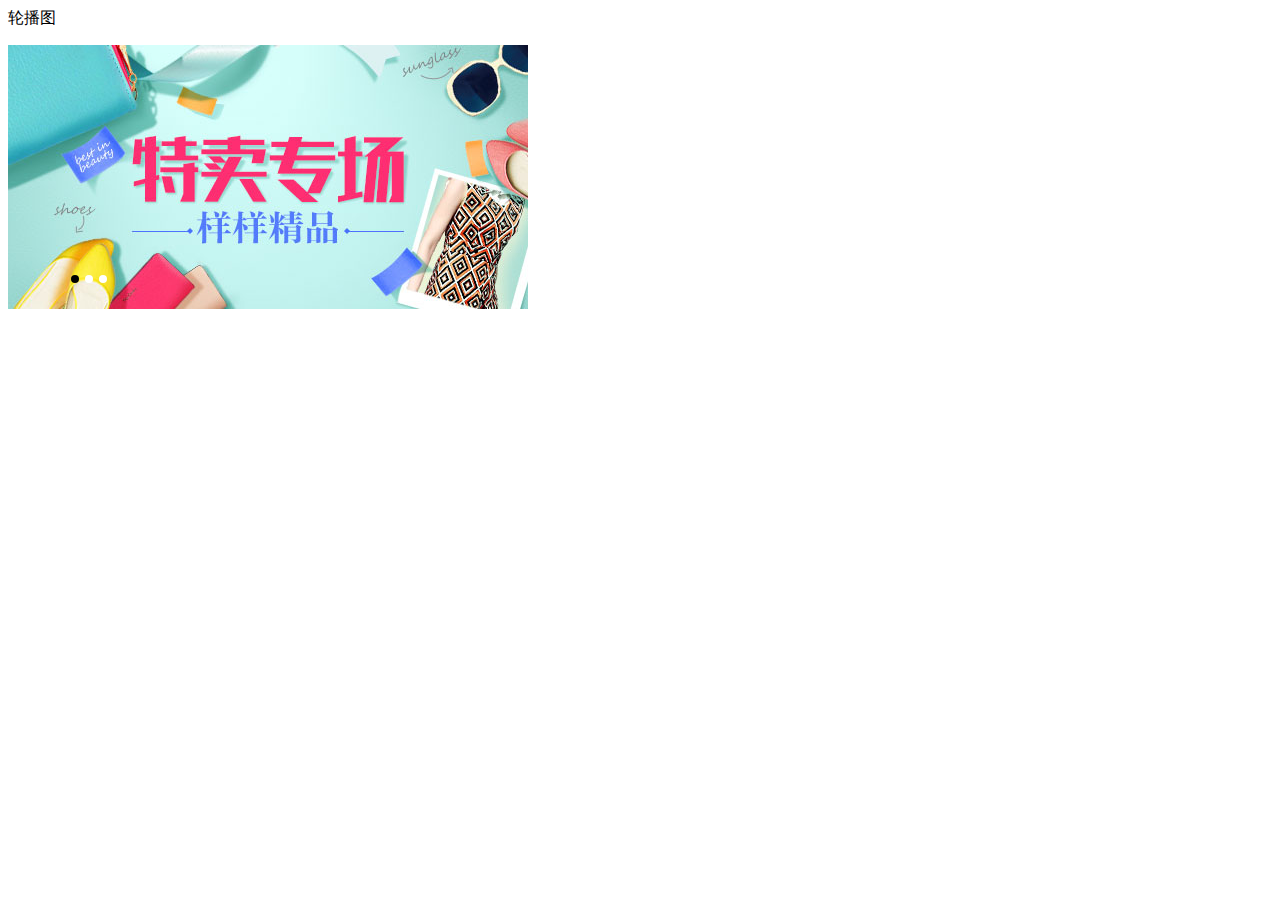
==== RotationChart/index.html @ 6db7f1f8 "左右键切换图片" ====
<!DOCTYPE html>
<html lang="en">
<head>
    <meta charset="UTF-8">
    <title>RotationChat</title>
    <link rel="stylesheet" href="index.css">
    <script src="js/animation.js"></script>
    <script src="js/index.js"></script>
</head>
<body>
<div>
    <div>轮播图</div>
    <div id="main">
        <a href="javascript:;" class="arrow_l"><</a>
        <a href="javascript:;" class="arrow_r">></a>
        <ul class="rotation">
            <li><a href=""><img src="img/1.jpg" alt=""></a></li>
            <li><a href=""><img src="img/2.jpg" alt=""></a></li>
            <li><a href=""><img src="img/3.jpg" alt=""></a></li>
        </ul>
        <ol class="circle"></ol>
    </div>
</div>
</body>
</html>
---- RotationChart/index.css ----
a{
    color: #666;
    text-decoration: none;
}

#main{
    width: 520px;
    height: 280px;
    /*background: aqua;*/
    position: relative;
    overflow: hidden;
}

.arrow_l,
.arrow_r{
    background: rgba(0, 0, 0, .3);
    color: #fff;
    position: absolute;
    top: 50%;
    display: none;
    z-index: 99;
}

.arrow_r{
    right: 0;
}

.rotation{
    width: 600%;
    padding: 0;
    position: absolute;
    left: 0;
}

.rotation li{
    float: left;
    list-style: none;
}
.circle{
    list-style: none;
    position: absolute;
    bottom: 10px;
    left: 20px;
}

.circle li {
    float: left;
    width: 8px;
    height: 8px;
    background: #ffffff;
    margin: 0 3px;
    border-radius: 50%;
    /*鼠标经过显示小手*/
    cursor: pointer;
}

#current {
    background: black;
}
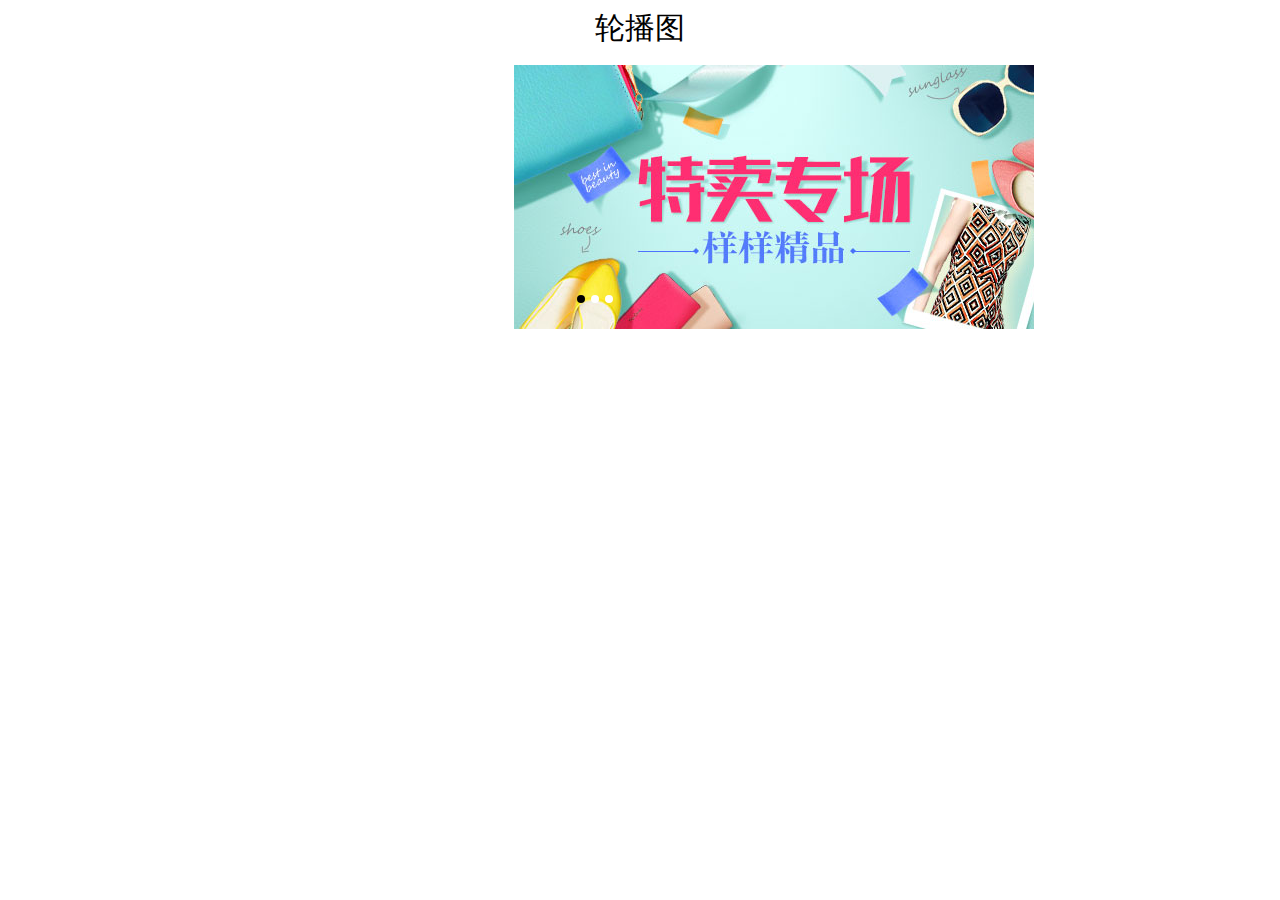
==== commit 6ba13e89: "完成轮播图" ====
--- a/RotationChart/index.html
+++ b/RotationChart/index.html
@@ -8,8 +8,8 @@
     <script src="js/index.js"></script>
 </head>
 <body>
-<div>
-    <div>轮播图</div>
+<div id="contain">
+    <div id="title">轮播图</div>
     <div id="main">
         <a href="javascript:;" class="arrow_l"><</a>
         <a href="javascript:;" class="arrow_r">></a>
--- a/RotationChart/index.css
+++ b/RotationChart/index.css
@@ -1,6 +1,14 @@
 a{
     color: #666;
     text-decoration: none;
+}
+
+#contain{
+    text-align: center;
+}
+
+#title{
+    font-size: 30px;
 }
 
 #main{
@@ -9,6 +17,7 @@
     /*background: aqua;*/
     position: relative;
     overflow: hidden;
+    left: 40%;
 }
 
 .arrow_l,
